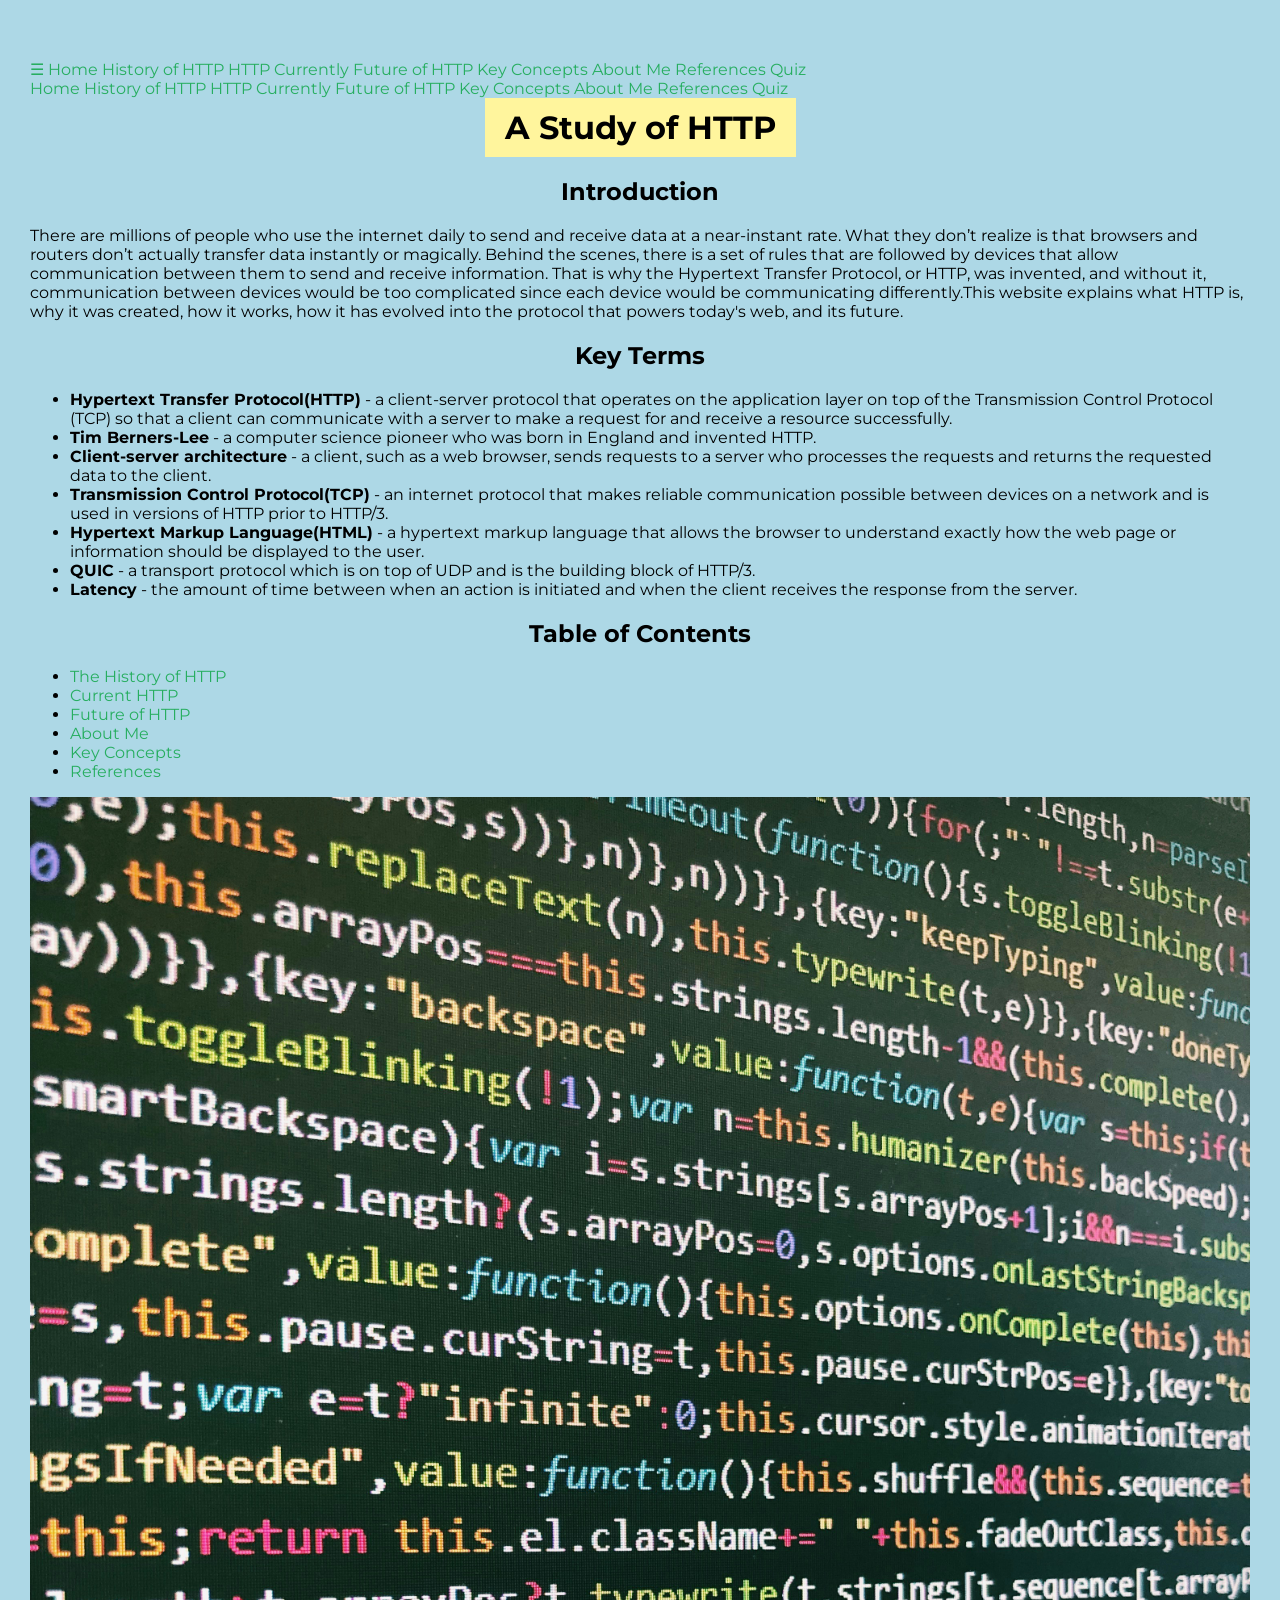
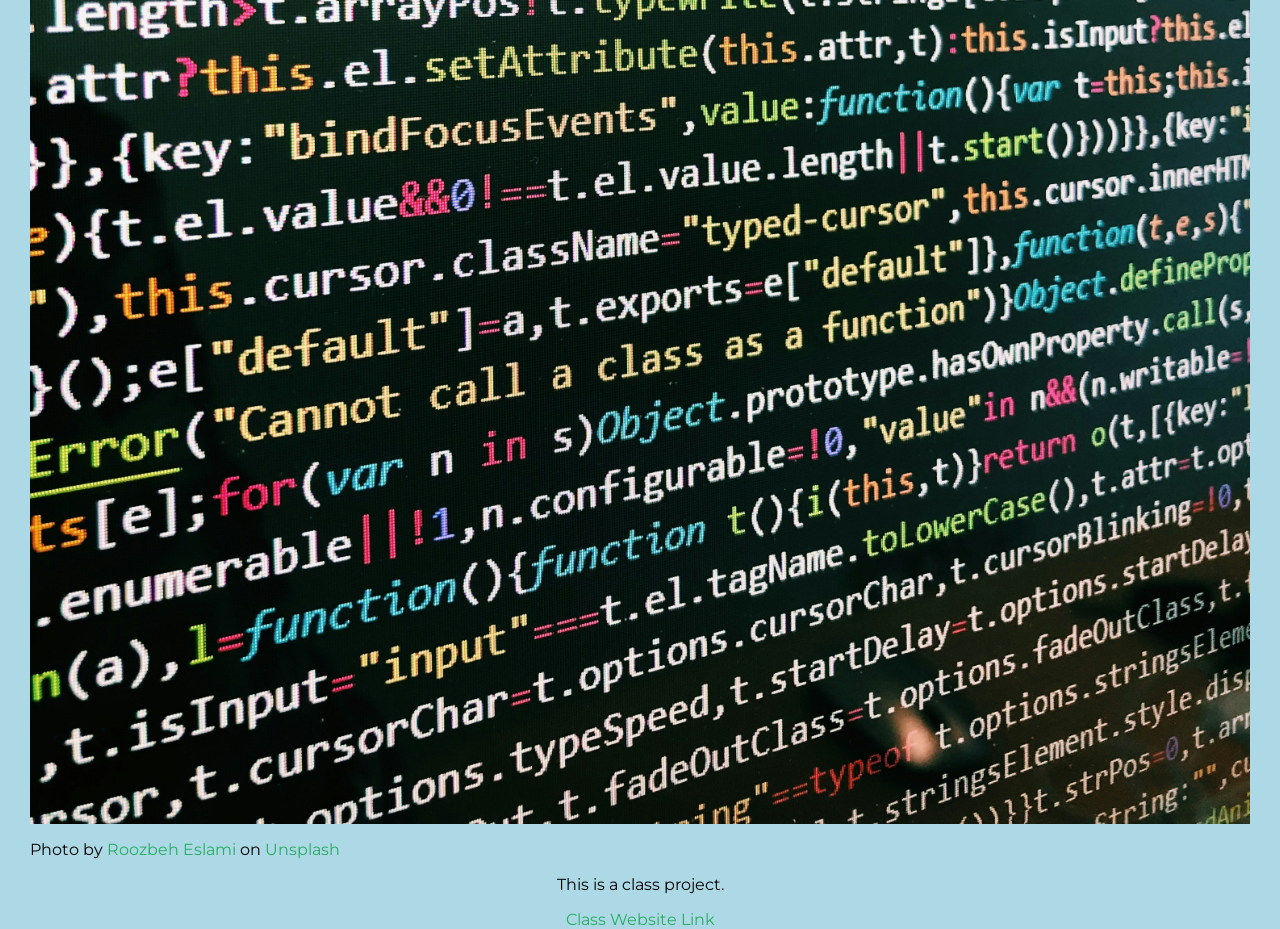
==== index.html @ e7d6a20d "Fix footer structure in index.html" ====
<!DOCTYPE html>
<html>
<head>
  <meta charset="utf-8">
  <meta name="viewport" content="width=device-width, initial-scale=1.0">
  <link rel="stylesheet" href="mystyle.css">
  <link rel="stylesheet" href="https://www.w3schools.com/w3css/5/w3.css">
  <link rel="stylesheet" href="https://cdnjs.cloudflare.com/ajax/libs/font-awesome/4.7.0/css/font-awesome.min.css">
  <title>Project: HTTP</title>
</head>
<body>

  <!--Navbar code adapted from W3Schools Start Page CSS Template-->
  <!--For navigation bar on top...not for mobile-->
  <div class="w3-top">
    <div class="w3-bar w3-red w3-card w3-left-align w3-large">
      <a class="w3-bar-item w3-button w3-hide-medium w3-hide-large w3-right w3-padding-large w3-hover-white w3-large w3-red" href="javascript:void(0);" onclick="myFunction()" title="Toggle Navigation Menu">&#9776;</a>
        <a href="index.html" class="w3-bar-item w3-button w3-padding-large w3-white">Home</a>
        <a href="pages/history.html" class="w3-bar-item w3-button w3-padding-large w3-hover-white w3-hide-small">History of HTTP</a>
        <a href="pages/current.html" class="w3-bar-item w3-button w3-padding-large w3-hover-white w3-hide-small">HTTP Currently</a>
        <a href="pages/future.html" class="w3-bar-item w3-button w3-padding-large w3-hover-white w3-hide-small">Future of HTTP</a>
        <a href="pages/concepts.html" class="w3-bar-item w3-button w3-padding-large w3-hover-white w3-hide-small">Key Concepts</a>
        <a href="pages/me.html" class="w3-bar-item w3-button w3-padding-large w3-hover-white w3-hide-small">About Me</a>
        <a href="pages/references.html" class="w3-bar-item w3-button w3-padding-large w3-hover-white w3-hide-small">References</a>
        <a href="pages/quiz.html" class="w3-bar-item w3-button w3-padding-large w3-hover-white w3-hide-small">Quiz</a>
    </div>

    <!--Navbar code adapted from W3Schools Start Page CSS Template-->
    <!-- for mobile-->
    <div id="navDemo" class="w3-bar-block w3-white w3-hide w3-hide-large w3-hide-medium w3-large">
      <a href="index.html" class="w3-bar-item w3-button w3-padding-large">Home</a>
      <a href="pages/history.html" class="w3-bar-item w3-button w3-padding-large">History of HTTP</a>
      <a href="pages/current.html" class="w3-bar-item w3-button w3-padding-large">HTTP Currently</a>
      <a href="pages/future.html" class="w3-bar-item w3-button w3-padding-large">Future of HTTP</a>
      <a href="pages/concepts.html" class="w3-bar-item w3-button w3-padding-large">Key Concepts</a>
      <a href="pages/me.html" class="w3-bar-item w3-button w3-padding-large">About Me</a>
      <a href="pages/references.html" class="w3-bar-item w3-button w3-padding-large">References</a>
      <a href="pages/quiz.html" class="w3-bar-item w3-button w3-padding-large">Quiz</a>
    </div>
  </div>

  <!--Grid design adapted from W3Schools Start Page CSS Template and Grid Layout example-->
  <!--Beginning of grid-->
  <div class="w3-row-padding w3-padding-64 w3-container">
    <div class="w3-content">
      <div class="w3-twothird">
        <h1>A Study of HTTP</h1>
        <h2 class="w3-padding-32">Introduction</h2>
        <p>There are millions of people who use the internet daily to send and receive data at a near-instant rate. What they don’t realize is that browsers and routers don’t actually transfer data instantly or magically. Behind the scenes, there is a set of rules that are followed by devices that allow communication between them to send and receive information. That is why the Hypertext Transfer Protocol, or HTTP, was invented, and without it, communication between devices would be too complicated since each device would be communicating differently.This website explains what HTTP is, why it was created, how it works, how it has evolved into the protocol that powers today's web, and its future.</p>
        <h2>Key Terms</h2>
        <ul>
          <li><strong>Hypertext Transfer Protocol(HTTP)</strong> - a client-server protocol that operates on the application layer on top of the Transmission Control Protocol (TCP) so that a client can communicate with a server to make a request for and receive a resource successfully.</li>
          <li><strong>Tim Berners-Lee</strong> - a computer science pioneer who was born in England and invented HTTP.</li>
          <li><strong>Client-server architecture</strong> - a client, such as a web browser, sends requests to a server who processes the requests and returns the requested data to the client.</li>
          <li><strong>Transmission Control Protocol(TCP)</strong> - an internet protocol that makes reliable communication possible between devices on a network and is used in versions of HTTP prior to HTTP/3.</li>
          <li><strong>Hypertext Markup Language(HTML)</strong> - a hypertext markup language that allows the browser to understand exactly how the web page or information should be displayed to the user.</li>
          <li><strong>QUIC</strong> - a transport protocol which is on top of UDP and is the building block of HTTP/3.</li>
           <li><strong>Latency</strong> - the amount of time between when an action is initiated and when the client receives the response from the server.</li>
        </ul>
        <h2>Table of Contents</h2>
        <ul>
          <li><a href="pages/history.html">The History of HTTP</a></li>
          <li><a href="pages/current.html">Current HTTP</a></li>
          <li><a href="pages/future.html">Future of HTTP</a></li>
          <li><a href="pages/me.html">About Me</a></li>
          <li><a href="pages/concepts.html">Key Concepts</a></li>
          <li><a href="pages/references.html">References</a></li>
        </ul>
      </div>
        
      <!--Right hand third of screen centered in portion-->
      <div class="w3-third w3-center">
        <img src="images/unsplashhtml.jpg" alt="A Picture of HTML">
        <p>Photo by <a href="https://unsplash.com/@roozbeheslami?utm_source=unsplash&utm_medium=referral&utm_content=creditCopyText">Roozbeh Eslami</a> on <a href="https://unsplash.com/photos/multicolored-text-YlVjrBkfXt8?utm_source=unsplash&utm_medium=referral&utm_content=creditCopyText">Unsplash</a></p>
      </div>
      
    </div>
    <!-- footer with a link to the class site-->
    <div class="footer">
      <p>This is a class project.</p>
      <a href="https://ksuweb.github.io/IT3203/">Class Website Link</a>
    </div>
  </div>
  <script src="script.js"></script>
</body>
</html>
---- mystyle.css ----
@import url('https://fonts.googleapis.com/css2?family=Montserrat:ital,wght@0,100..900;1,100..900&family=Noto+Sans+KR:wght@100..900&display=swap');
@import url('https://cdnjs.cloudflare.com/ajax/libs/font-awesome/6.5.1/css/all.min.css');
/*So that all the pages start with the same general layout*/
body {
  margin: 0;
  padding-top: 60px;
  padding-right: 30px;
  padding-left: 30px;
  background-color: lightblue;
  font-family: 'Montserrat', sans-serif;
}
/*Instructions on where w3-top is for the navbar*/
.w3-top {
  top: 0;
  left: 0;
  right: 0;
  z-index: 1000;
}
/*Grid design adapted from W3Schools Start Page CSS Template and Grid Layout example*/
/* layout for container to act as a grid*/
.container {
  display: grid;
  grid-template-areas:
    "image content"
    "footer footer";
  grid-template-columns: 1fr 2fr;
  gap: 3px;
  background-color: transparent;
  padding: 5px;
  padding-top: 60px;
}
 /*For the links*/
a {
  color: #27ae60;
  text-decoration: none;
  transition: color 0.3s ease;
}
/*to make link underlined and change color.*/
a:hover, a:focus {
  color: #1e8449;
  text-decoration: underline;
}
/*To style all h1 headings */
h1 {
  text-align: center;
  background-color: #fff59d;
  width: fit-content;
  margin: 0 auto;
  padding: 10px 20px;
}
/*to center h2*/
h2 {
  text-align: center;
}
/*for spacing heading above table*/
h1.heading {
  padding-bottom: 20px;
}
/* to link areas*/
.image {
  grid-area: image;
}
.content {
  grid-area: content;
}
.footer {
  grid-area: footer;
  text-align: center;
}
/*To make sure pictures display correctly*/
.image img,
.w3-third img {
  width: 100%;
  height: auto;
  display: block;
}
/*for table container so table fits*/
.table-container {
  width: 100%;
  overflow-x: auto;
}
/*for quiz container*/
.quiz-container {
  padding: 5px;
  padding-top: 60px;
  padding-bottom: 20px;
  background-color: transparent;
}
table {
  width: 100%;
  margin: 0 auto;
}

/*This will style the question blocks for the quiz*/
/*to give them color and make sure the boxes don't touch*/
.question-block {
  background color: #f9f9f9;
  border: 1px solid #fff59d;
  padding: 30px;
  margin-top: 10px;
  border-radius: 5px;
}

/* This makes the whole answer to be clickable instead of just the text and adds more space for clicking*/
.question-block label {
  display: block;
  padding: 5px 0;
}

/* Referencing https://www.w3schools.com/CSSref/sel_hover.php for the hover effect that makes the answers in quiz underlined, cursor changed to pointer and change color*/
.question-block label:hover {
  color: yellow;
  text-decoration: underline;
  cursor: pointer;
}

/*This colors the stars*/
.checked {
color: yellow;
}

/*For mobile switches from being split up to being all vertical*/
@media (max-width: 768px) {
  /*make padding smaller for small screens*/
  body {
    padding-left: 10px;
    padding-right: 10px;
  }
  
  /*change container to vertical layout for mobile*/
  .container {
    grid-template-areas:
      "image"
      "content"
      "footer";
    grid-template-columns: 1fr;
  }
  
  /*auto size image*/
  .image img {
  height: auto;
  }
}
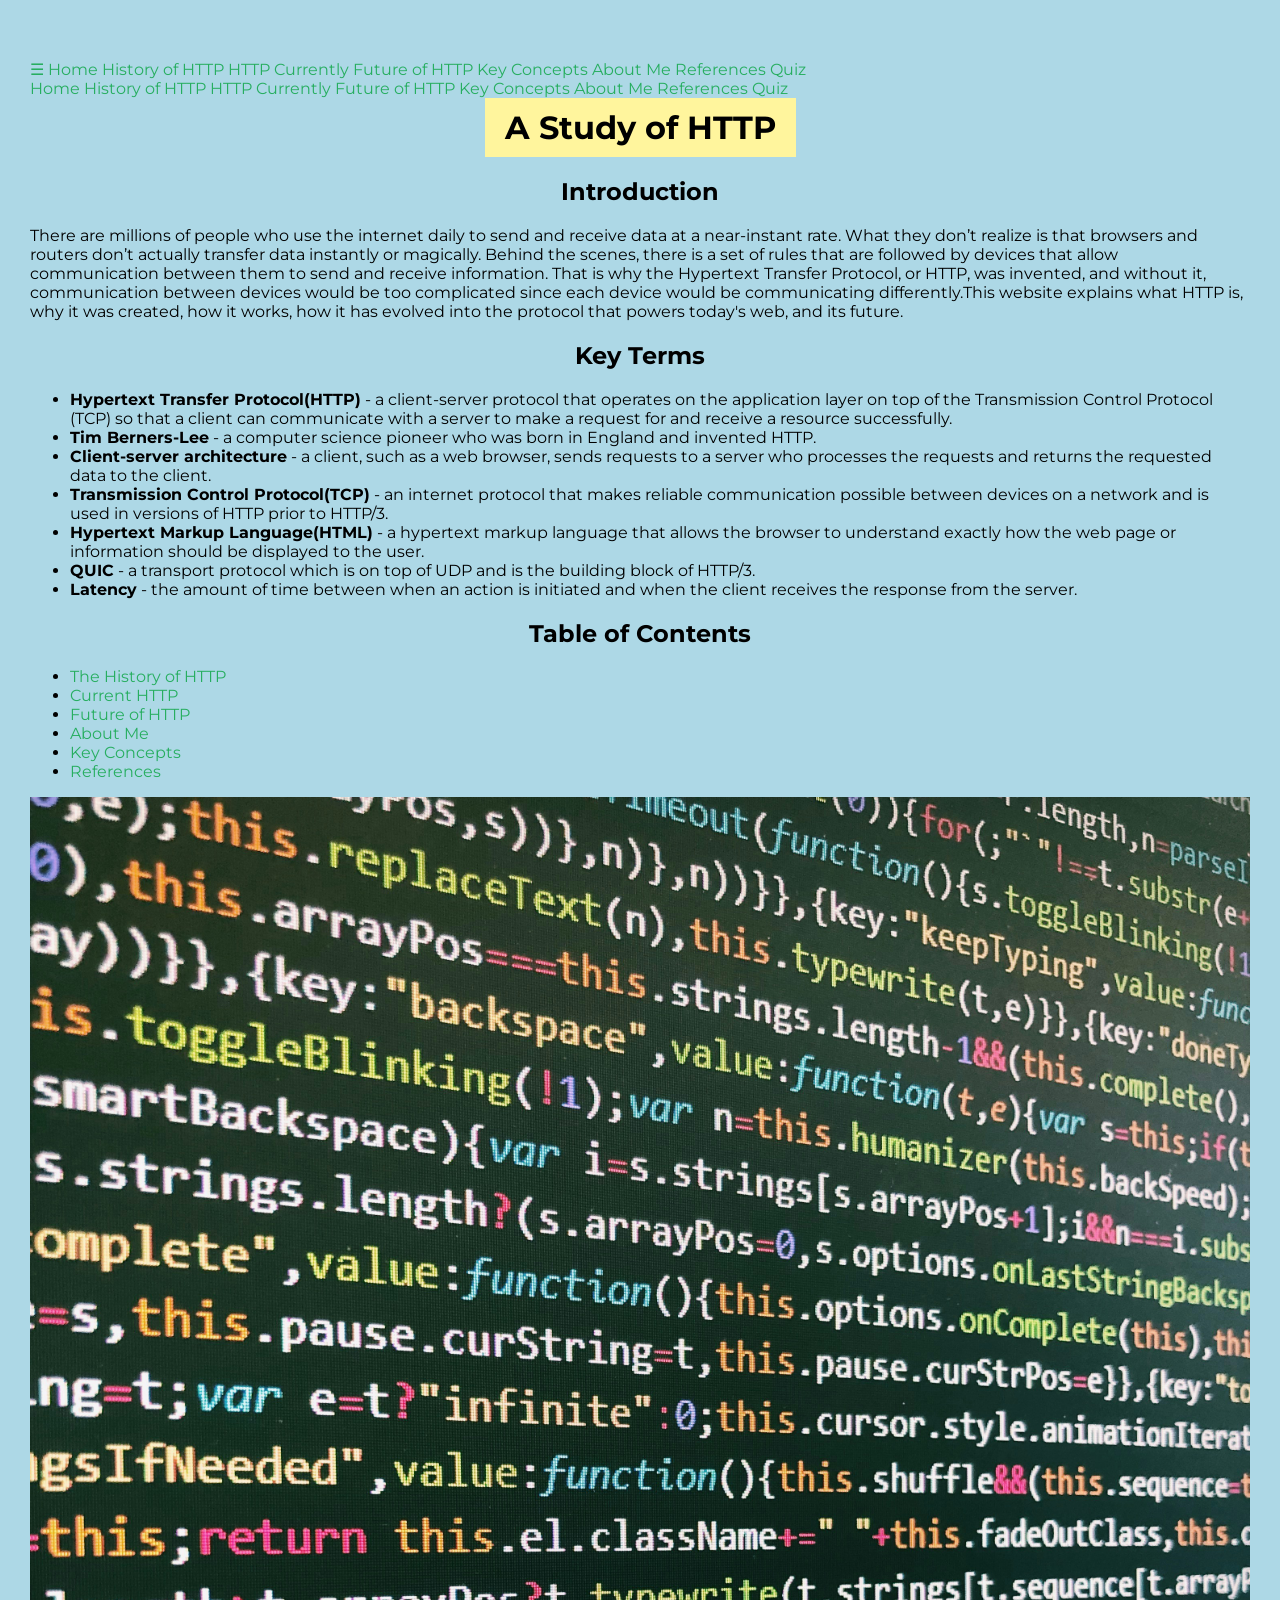
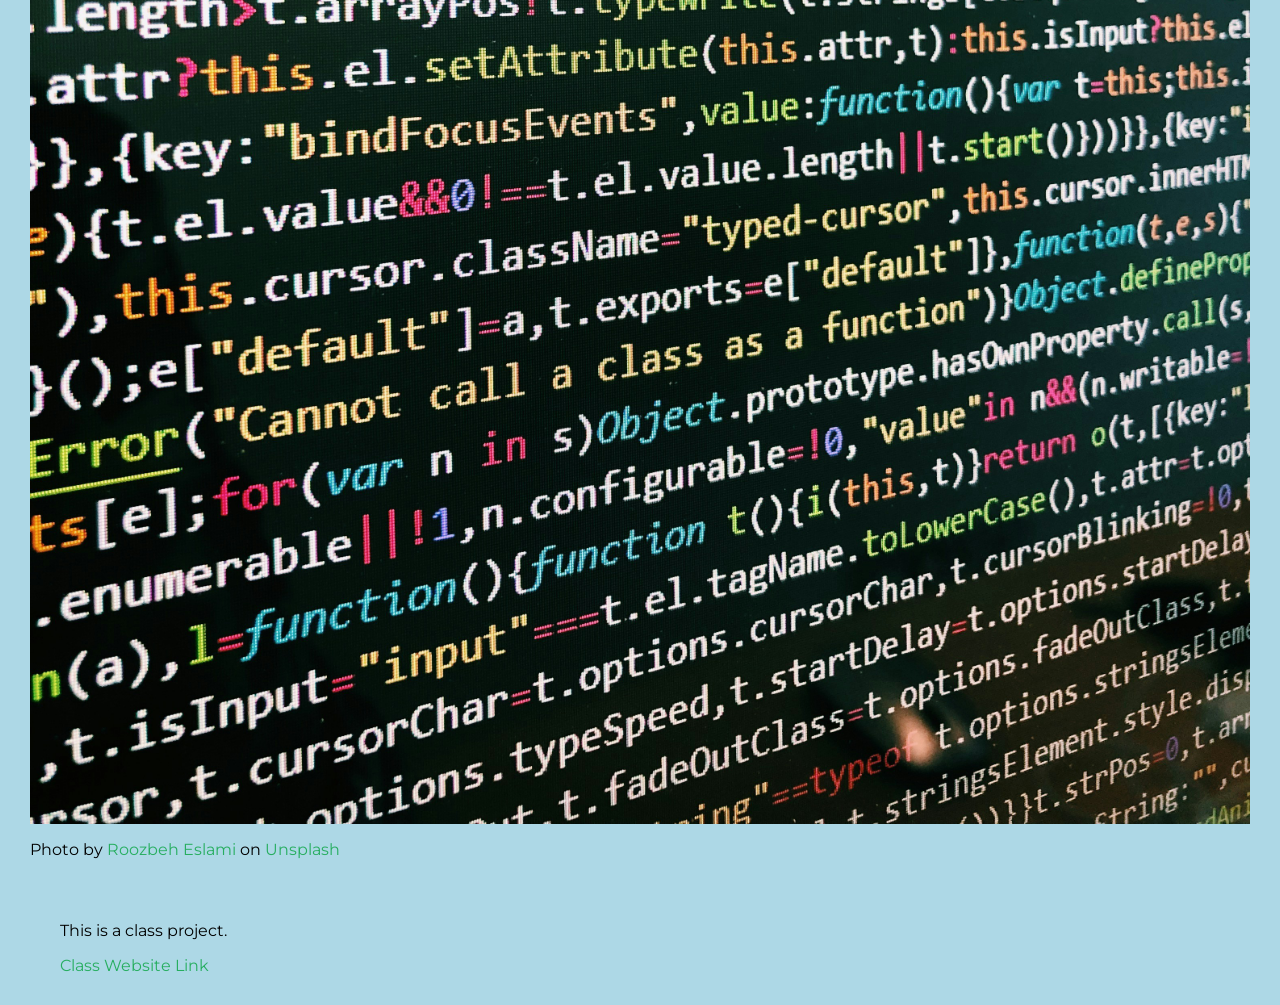
==== commit f0466b65: "Replace footer div with footer element" ====
--- a/index.html
+++ b/index.html
@@ -72,15 +72,14 @@
       <div class="w3-third w3-center">
         <img src="images/unsplashhtml.jpg" alt="A Picture of HTML">
         <p>Photo by <a href="https://unsplash.com/@roozbeheslami?utm_source=unsplash&utm_medium=referral&utm_content=creditCopyText">Roozbeh Eslami</a> on <a href="https://unsplash.com/photos/multicolored-text-YlVjrBkfXt8?utm_source=unsplash&utm_medium=referral&utm_content=creditCopyText">Unsplash</a></p>
-      </div>
-      
-    </div>
-    <!-- footer with a link to the class site-->
-    <div class="footer">
-      <p>This is a class project.</p>
-      <a href="https://ksuweb.github.io/IT3203/">Class Website Link</a>
+      </div> 
     </div>
   </div>
+  <!-- footer with a link to the class site-->
+  <footer>
+    <p>This is a class project.</p>
+    <a href="https://ksuweb.github.io/IT3203/">Class Website Link</a>
+  </footer>
   <script src="script.js"></script>
 </body>
 </html>
--- a/mystyle.css
+++ b/mystyle.css
@@ -8,6 +8,9 @@
   padding-left: 30px;
   background-color: lightblue;
   font-family: 'Montserrat', sans-serif;
+}
+footer {
+  padding: 30px;
 }
 /*Instructions on where w3-top is for the navbar*/
 .w3-top {
@@ -52,9 +55,9 @@
 h2 {
   text-align: center;
 }
-/*for spacing heading above table*/
+/*for spacing heading below table*/
 h1.heading {
-  padding-bottom: 20px;
+  margin-bottom: 20px;
 }
 /* to link areas*/
 .image {
@@ -95,7 +98,7 @@
 /*to give them color and make sure the boxes don't touch*/
 .question-block {
   background color: #f9f9f9;
-  border: 1px solid #fff59d;
+  border: 3px solid #ff0000;
   padding: 30px;
   margin-top: 10px;
   border-radius: 5px;
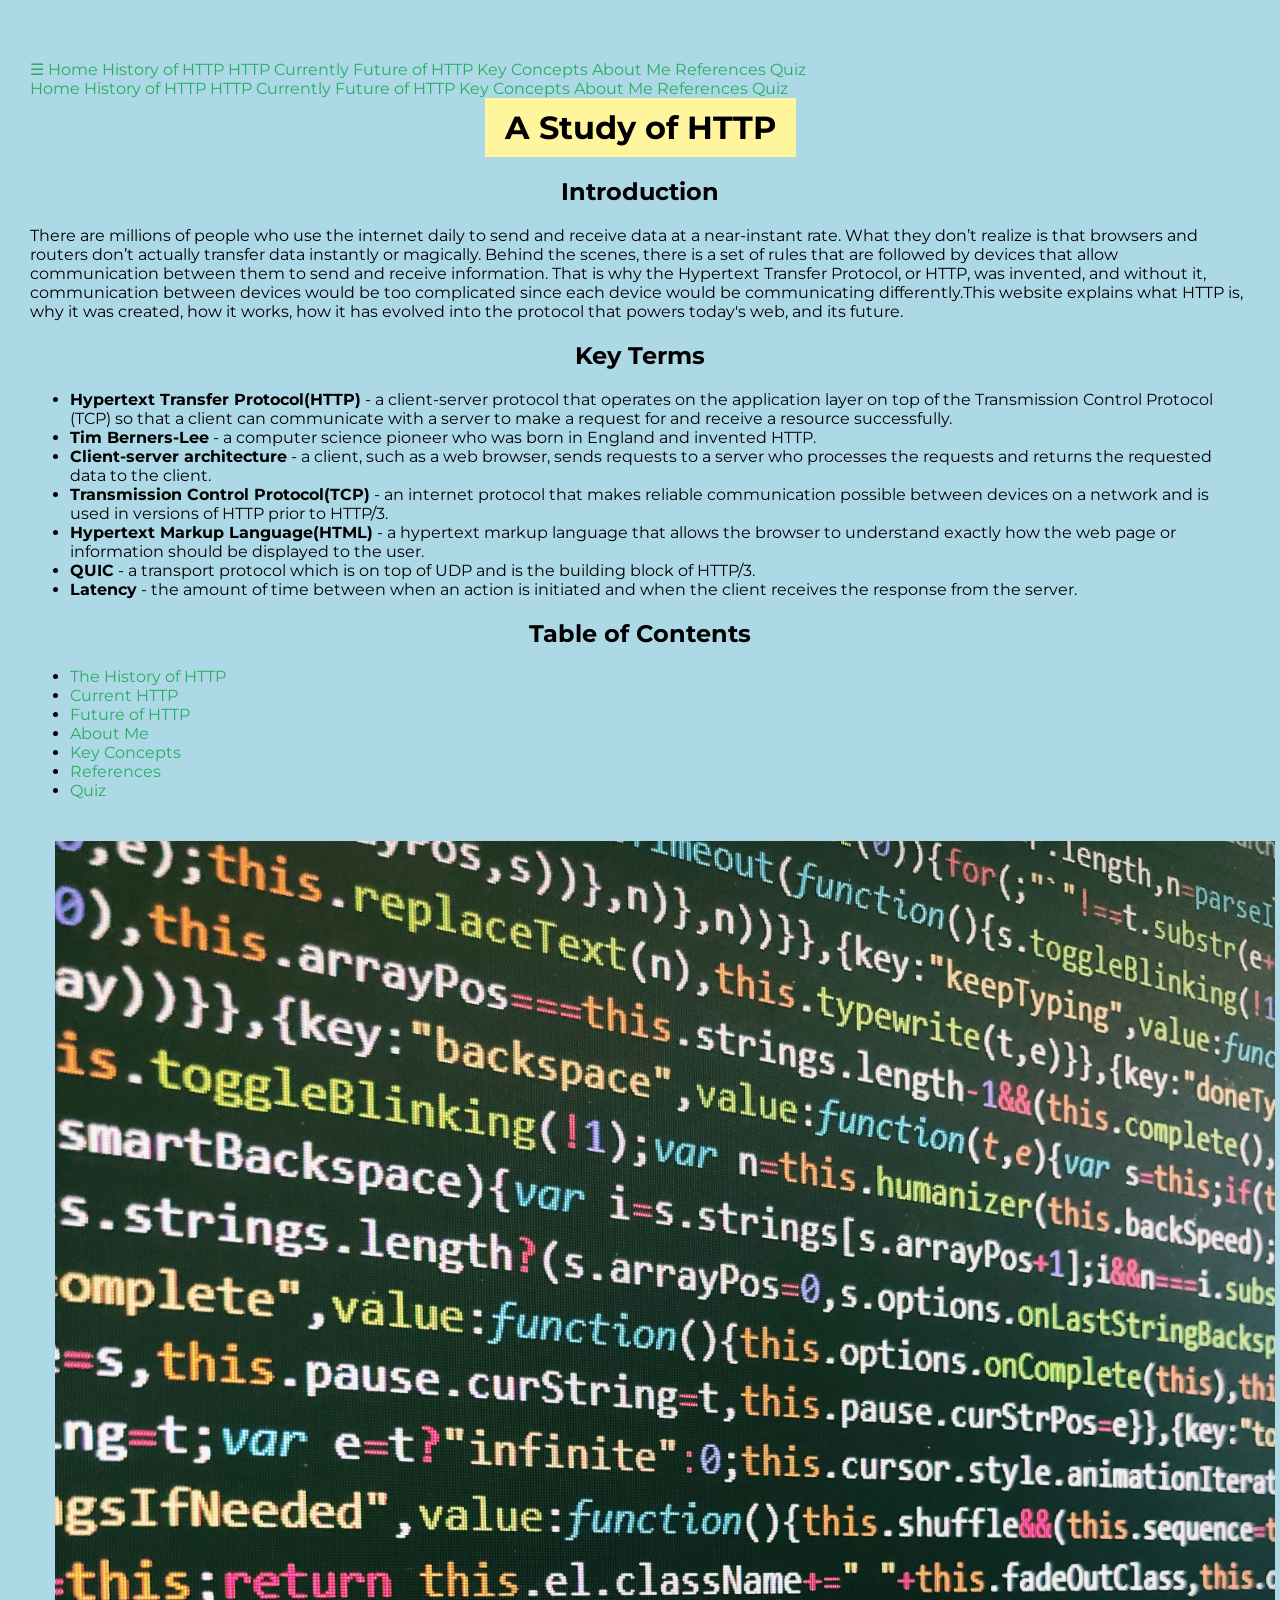
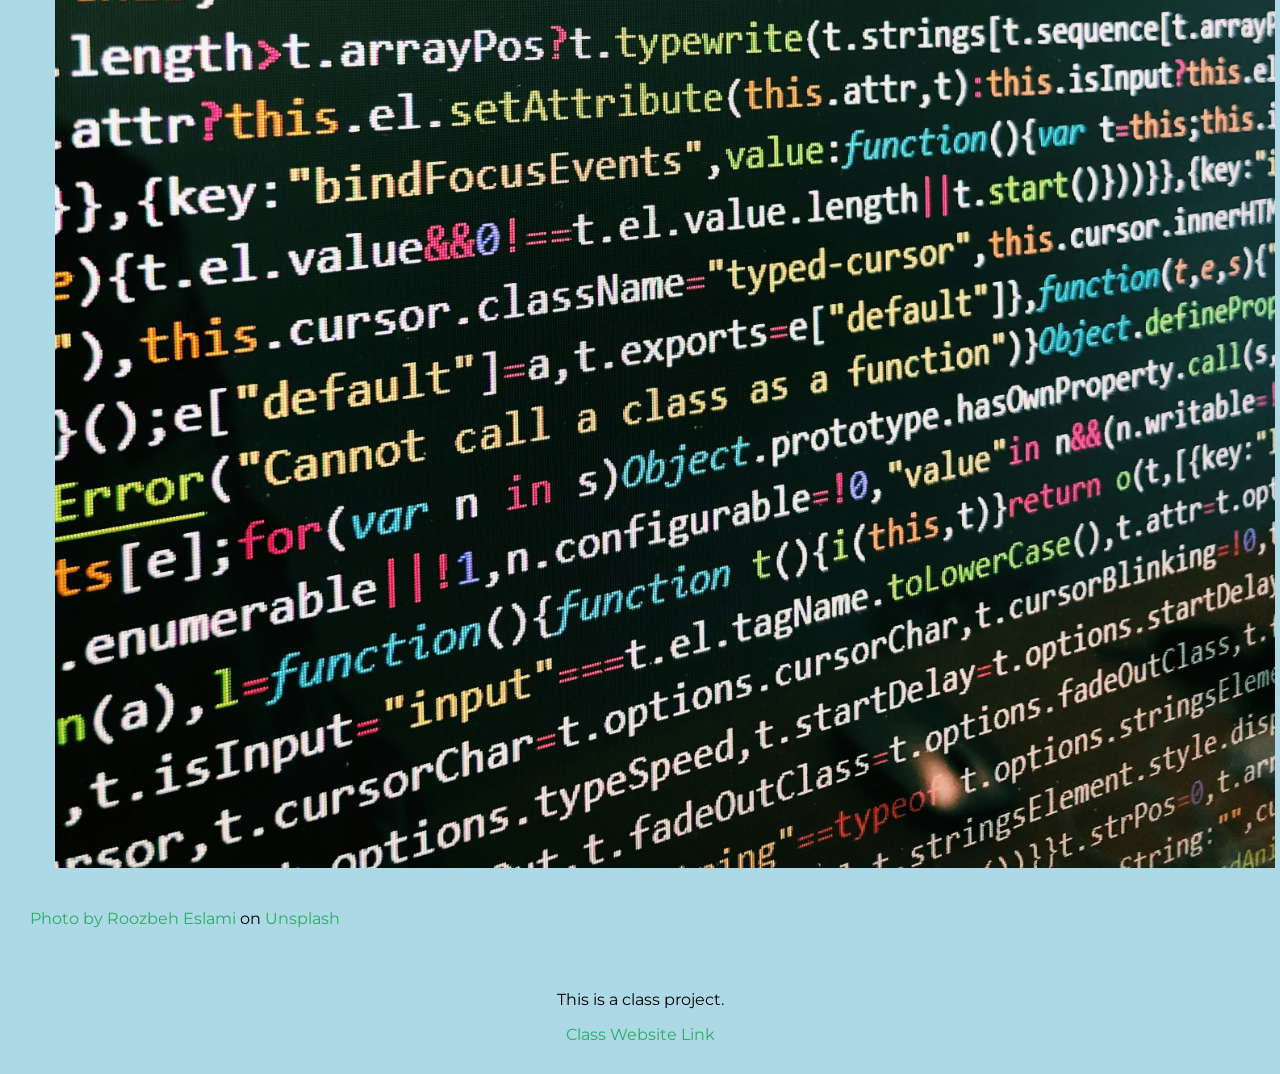
==== commit 00497969: "Add quiz link to navigation menu" ====
--- a/index.html
+++ b/index.html
@@ -65,6 +65,7 @@
           <li><a href="pages/me.html">About Me</a></li>
           <li><a href="pages/concepts.html">Key Concepts</a></li>
           <li><a href="pages/references.html">References</a></li>
+          <li><a href="pages/quiz.html">Quiz</li>
         </ul>
       </div>
         
--- a/mystyle.css
+++ b/mystyle.css
@@ -10,6 +10,8 @@
   font-family: 'Montserrat', sans-serif;
 }
 footer {
+  grid-area: footer;
+  text-align: center;
   padding: 30px;
 }
 /*Instructions on where w3-top is for the navbar*/
@@ -73,9 +75,12 @@
 /*To make sure pictures display correctly*/
 .image img,
 .w3-third img {
-  width: 100%;
+  display: block;
+  margin-left: auto;
+  margin-right: auto;
+  padding: 25px;
+  max-width: 100%;
   height: auto;
-  display: block;
 }
 /*for table container so table fits*/
 .table-container {
@@ -98,10 +103,10 @@
 /*to give them color and make sure the boxes don't touch*/
 .question-block {
   background color: #f9f9f9;
-  border: 3px solid #ff0000;
+  border: 3px solid #f44336;
   padding: 30px;
   margin-top: 10px;
-  border-radius: 5px;
+  border-radius: 8px;
 }
 
 /* This makes the whole answer to be clickable instead of just the text and adds more space for clicking*/
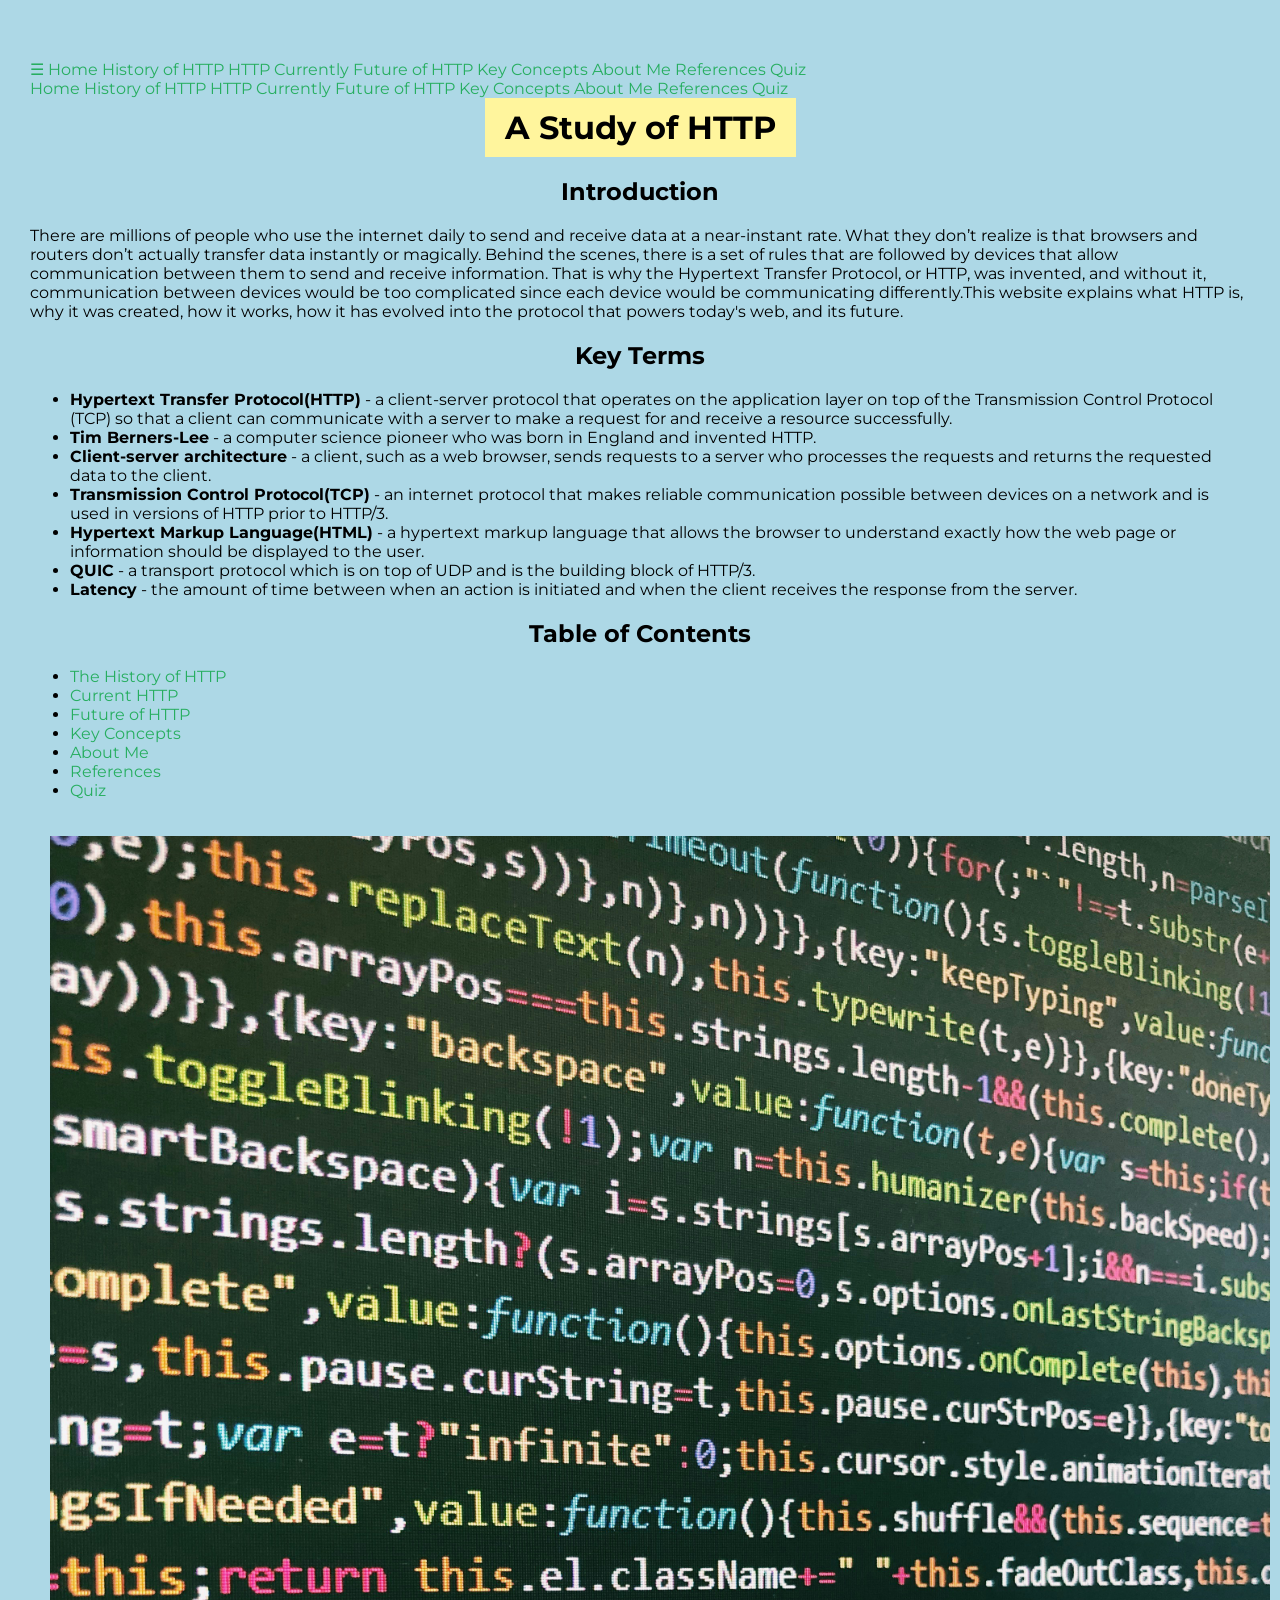
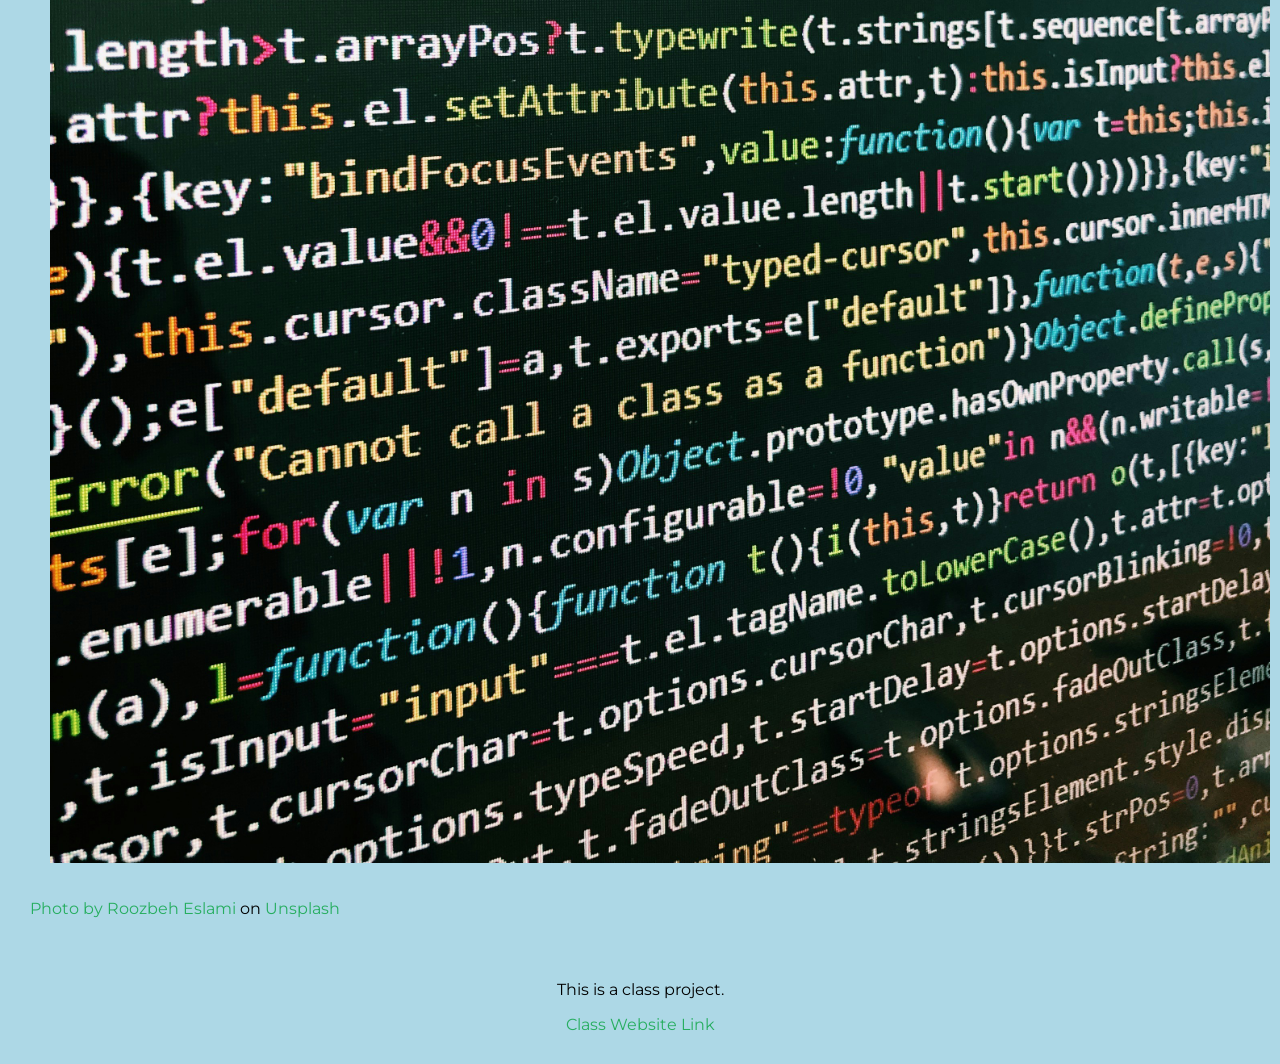
==== commit 7a2ec9f2: "Remove duplicate link to 'Key Concepts' in index.html" ====
--- a/index.html
+++ b/index.html
@@ -14,20 +14,20 @@
   <!--For navigation bar on top...not for mobile-->
   <div class="w3-top">
     <div class="w3-bar w3-red w3-card w3-left-align w3-large">
-      <a class="w3-bar-item w3-button w3-hide-medium w3-hide-large w3-right w3-padding-large w3-hover-white w3-large w3-red" href="javascript:void(0);" onclick="myFunction()" title="Toggle Navigation Menu">&#9776;</a>
+      <a class="w3-bar-item w3-button w3-hide-large w3-right w3-padding-large w3-hover-white w3-large" href="javascript:void(0);" onclick="myFunction()" title="Toggle Navigation Menu">&#9776;</a>
         <a href="index.html" class="w3-bar-item w3-button w3-padding-large w3-white">Home</a>
-        <a href="pages/history.html" class="w3-bar-item w3-button w3-padding-large w3-hover-white w3-hide-small">History of HTTP</a>
-        <a href="pages/current.html" class="w3-bar-item w3-button w3-padding-large w3-hover-white w3-hide-small">HTTP Currently</a>
-        <a href="pages/future.html" class="w3-bar-item w3-button w3-padding-large w3-hover-white w3-hide-small">Future of HTTP</a>
-        <a href="pages/concepts.html" class="w3-bar-item w3-button w3-padding-large w3-hover-white w3-hide-small">Key Concepts</a>
-        <a href="pages/me.html" class="w3-bar-item w3-button w3-padding-large w3-hover-white w3-hide-small">About Me</a>
-        <a href="pages/references.html" class="w3-bar-item w3-button w3-padding-large w3-hover-white w3-hide-small">References</a>
-        <a href="pages/quiz.html" class="w3-bar-item w3-button w3-padding-large w3-hover-white w3-hide-small">Quiz</a>
+        <a href="pages/history.html" class="w3-bar-item w3-button w3-padding-large w3-hover-white w3-hide-small w3-hide-medium">History of HTTP</a>
+        <a href="pages/current.html" class="w3-bar-item w3-button w3-padding-large w3-hover-white w3-hide-small w3-hide-medium">HTTP Currently</a>
+        <a href="pages/future.html" class="w3-bar-item w3-button w3-padding-large w3-hover-white w3-hide-small w3-hide-medium">Future of HTTP</a>
+        <a href="pages/concepts.html" class="w3-bar-item w3-button w3-padding-large w3-hover-white w3-hide-small w3-hide-medium">Key Concepts</a>
+        <a href="pages/me.html" class="w3-bar-item w3-button w3-padding-large w3-hover-white w3-hide-small w3-hide-medium">About Me</a>
+        <a href="pages/references.html" class="w3-bar-item w3-button w3-padding-large w3-hover-white w3-hide-small w3-hide-medium">References</a>
+        <a href="pages/quiz.html" class="w3-bar-item w3-button w3-padding-large w3-hover-white w3-hide-small w3-hide-medium">Quiz</a>
     </div>
 
     <!--Navbar code adapted from W3Schools Start Page CSS Template-->
     <!-- for mobile-->
-    <div id="navDemo" class="w3-bar-block w3-white w3-hide w3-hide-large w3-hide-medium w3-large">
+    <div id="navDemo" class="w3-bar-block w3-white w3-hide w3-hide-large w3-large">
       <a href="index.html" class="w3-bar-item w3-button w3-padding-large">Home</a>
       <a href="pages/history.html" class="w3-bar-item w3-button w3-padding-large">History of HTTP</a>
       <a href="pages/current.html" class="w3-bar-item w3-button w3-padding-large">HTTP Currently</a>
@@ -62,8 +62,8 @@
           <li><a href="pages/history.html">The History of HTTP</a></li>
           <li><a href="pages/current.html">Current HTTP</a></li>
           <li><a href="pages/future.html">Future of HTTP</a></li>
+           <li><a href="pages/concepts.html">Key Concepts</a></li>
           <li><a href="pages/me.html">About Me</a></li>
-          <li><a href="pages/concepts.html">Key Concepts</a></li>
           <li><a href="pages/references.html">References</a></li>
           <li><a href="pages/quiz.html">Quiz</li>
         </ul>
--- a/mystyle.css
+++ b/mystyle.css
@@ -1,11 +1,11 @@
 @import url('https://fonts.googleapis.com/css2?family=Montserrat:ital,wght@0,100..900;1,100..900&family=Noto+Sans+KR:wght@100..900&display=swap');
 @import url('https://cdnjs.cloudflare.com/ajax/libs/font-awesome/6.5.1/css/all.min.css');
-/*So that all the pages start with the same general layout*/
+/*So that all the pages start with the same general layout designing for mobile first*/
 body {
   margin: 0;
   padding-top: 60px;
-  padding-right: 30px;
-  padding-left: 30px;
+  padding-right: 10px;
+  padding-left: 10px;
   background-color: lightblue;
   font-family: 'Montserrat', sans-serif;
 }
@@ -26,9 +26,10 @@
 .container {
   display: grid;
   grid-template-areas:
-    "image content"
-    "footer footer";
-  grid-template-columns: 1fr 2fr;
+    "image" 
+    "content"
+    "footer";
+  grid-template-columns: 1fr;
   gap: 3px;
   background-color: transparent;
   padding: 5px;
@@ -78,9 +79,10 @@
   display: block;
   margin-left: auto;
   margin-right: auto;
-  padding: 25px;
+  padding: 20px;
   max-width: 100%;
-  height: auto;
+  height: 100%;
+  object-fit: cover;
 }
 /*for table container so table fits*/
 .table-container {
@@ -102,7 +104,7 @@
 /*This will style the question blocks for the quiz*/
 /*to give them color and make sure the boxes don't touch*/
 .question-block {
-  background color: #f9f9f9;
+  background-color: #f9f9f9;
   border: 3px solid #f44336;
   padding: 30px;
   margin-top: 10px;
@@ -126,27 +128,31 @@
 .checked {
 color: yellow;
 }
-
-/*For mobile switches from being split up to being all vertical*/
-@media (max-width: 768px) {
-  /*make padding smaller for small screens*/
+/*For tablet and desktop*/
+@media (min-width: 768px) {
+  /*larger padding*/
   body {
-    padding-left: 10px;
-    padding-right: 10px;
+    padding-left: 30px;
+    padding-right: 30px;
   }
   
-  /*change container to vertical layout for mobile*/
+  /*change container to fractional side by side for tablet and desktop*/
   .container {
     grid-template-areas:
-      "image"
-      "content"
-      "footer";
-    grid-template-columns: 1fr;
+      "image content"
+      "footer footer";
+    grid-template-columns: 1fr 2fr;
   }
-  
-  /*auto size image*/
-  .image img {
-  height: auto;
+  /*Makes quiz boxes larger*/
+  .question-block {
+    padding: 30px;
+  }
+}
+/*make the question blocks transparent on large screen*/
+@media (min-width: 1024px) {
+  .question-block {
+    background-color: transparent;
   }
 }
 
+
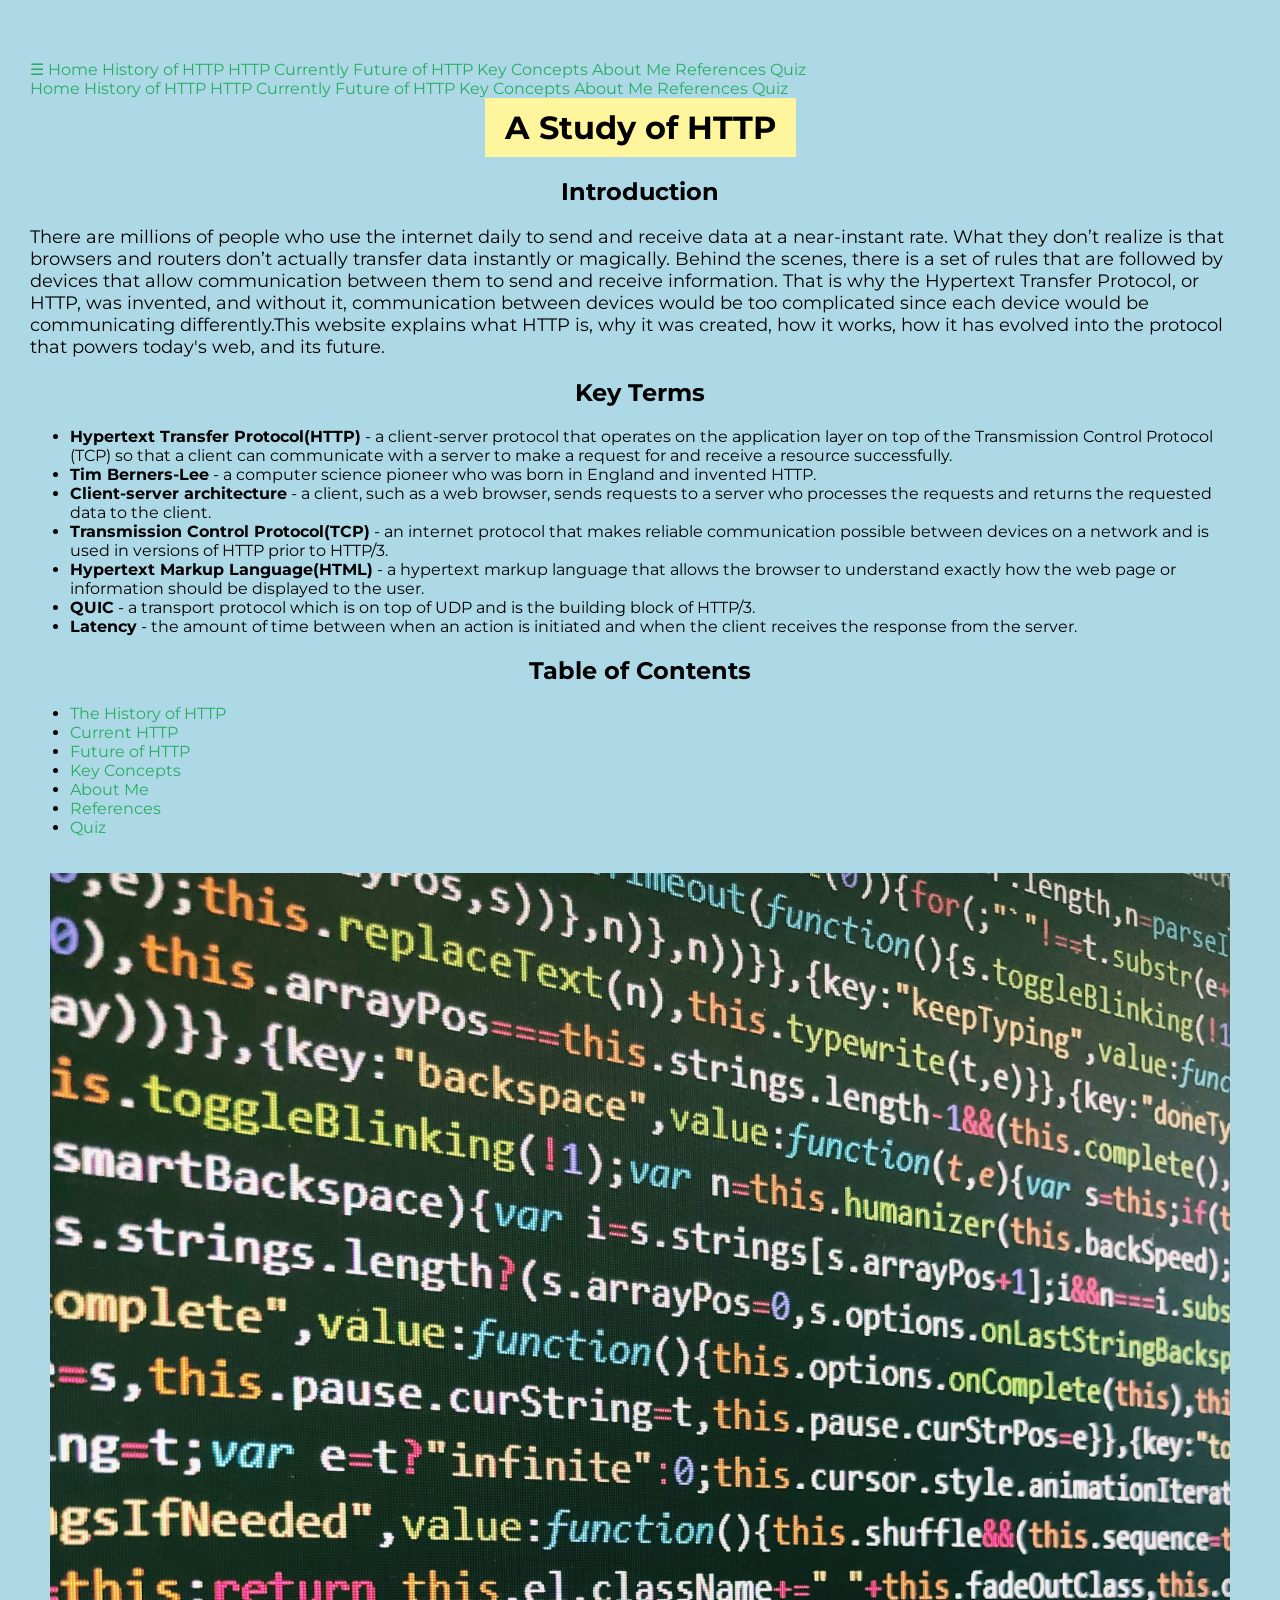
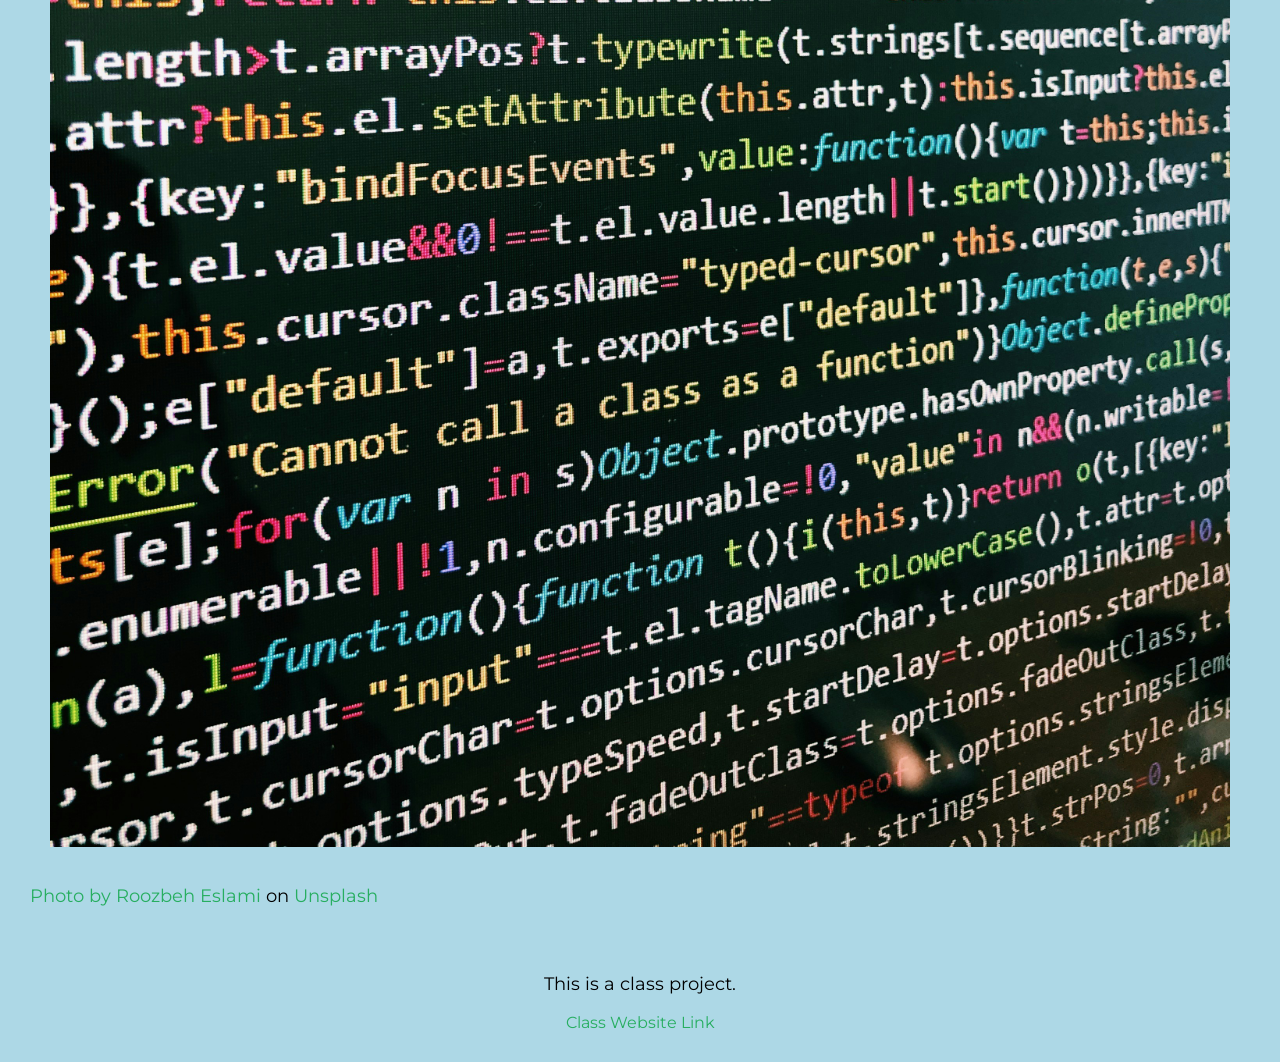
==== commit f6b644b9: "Remove duplicate W3.CSS stylesheet link" ====
--- a/index.html
+++ b/index.html
@@ -3,8 +3,8 @@
 <head>
   <meta charset="utf-8">
   <meta name="viewport" content="width=device-width, initial-scale=1.0">
+   <link rel="stylesheet" href="https://www.w3schools.com/w3css/5/w3.css">
   <link rel="stylesheet" href="mystyle.css">
-  <link rel="stylesheet" href="https://www.w3schools.com/w3css/5/w3.css">
   <link rel="stylesheet" href="https://cdnjs.cloudflare.com/ajax/libs/font-awesome/4.7.0/css/font-awesome.min.css">
   <title>Project: HTTP</title>
 </head>
--- a/mystyle.css
+++ b/mystyle.css
@@ -81,8 +81,8 @@
   margin-right: auto;
   padding: 20px;
   max-width: 100%;
-  height: 100%;
-  object-fit: cover;
+  height: auto;
+  box-sizing: border-box;
 }
 /*for table container so table fits*/
 .table-container {
@@ -135,7 +135,12 @@
     padding-left: 30px;
     padding-right: 30px;
   }
-  
+  p {
+    font-size: 18px;
+  }
+  h1 {
+    font-size: 32px;
+  }
   /*change container to fractional side by side for tablet and desktop*/
   .container {
     grid-template-areas:
